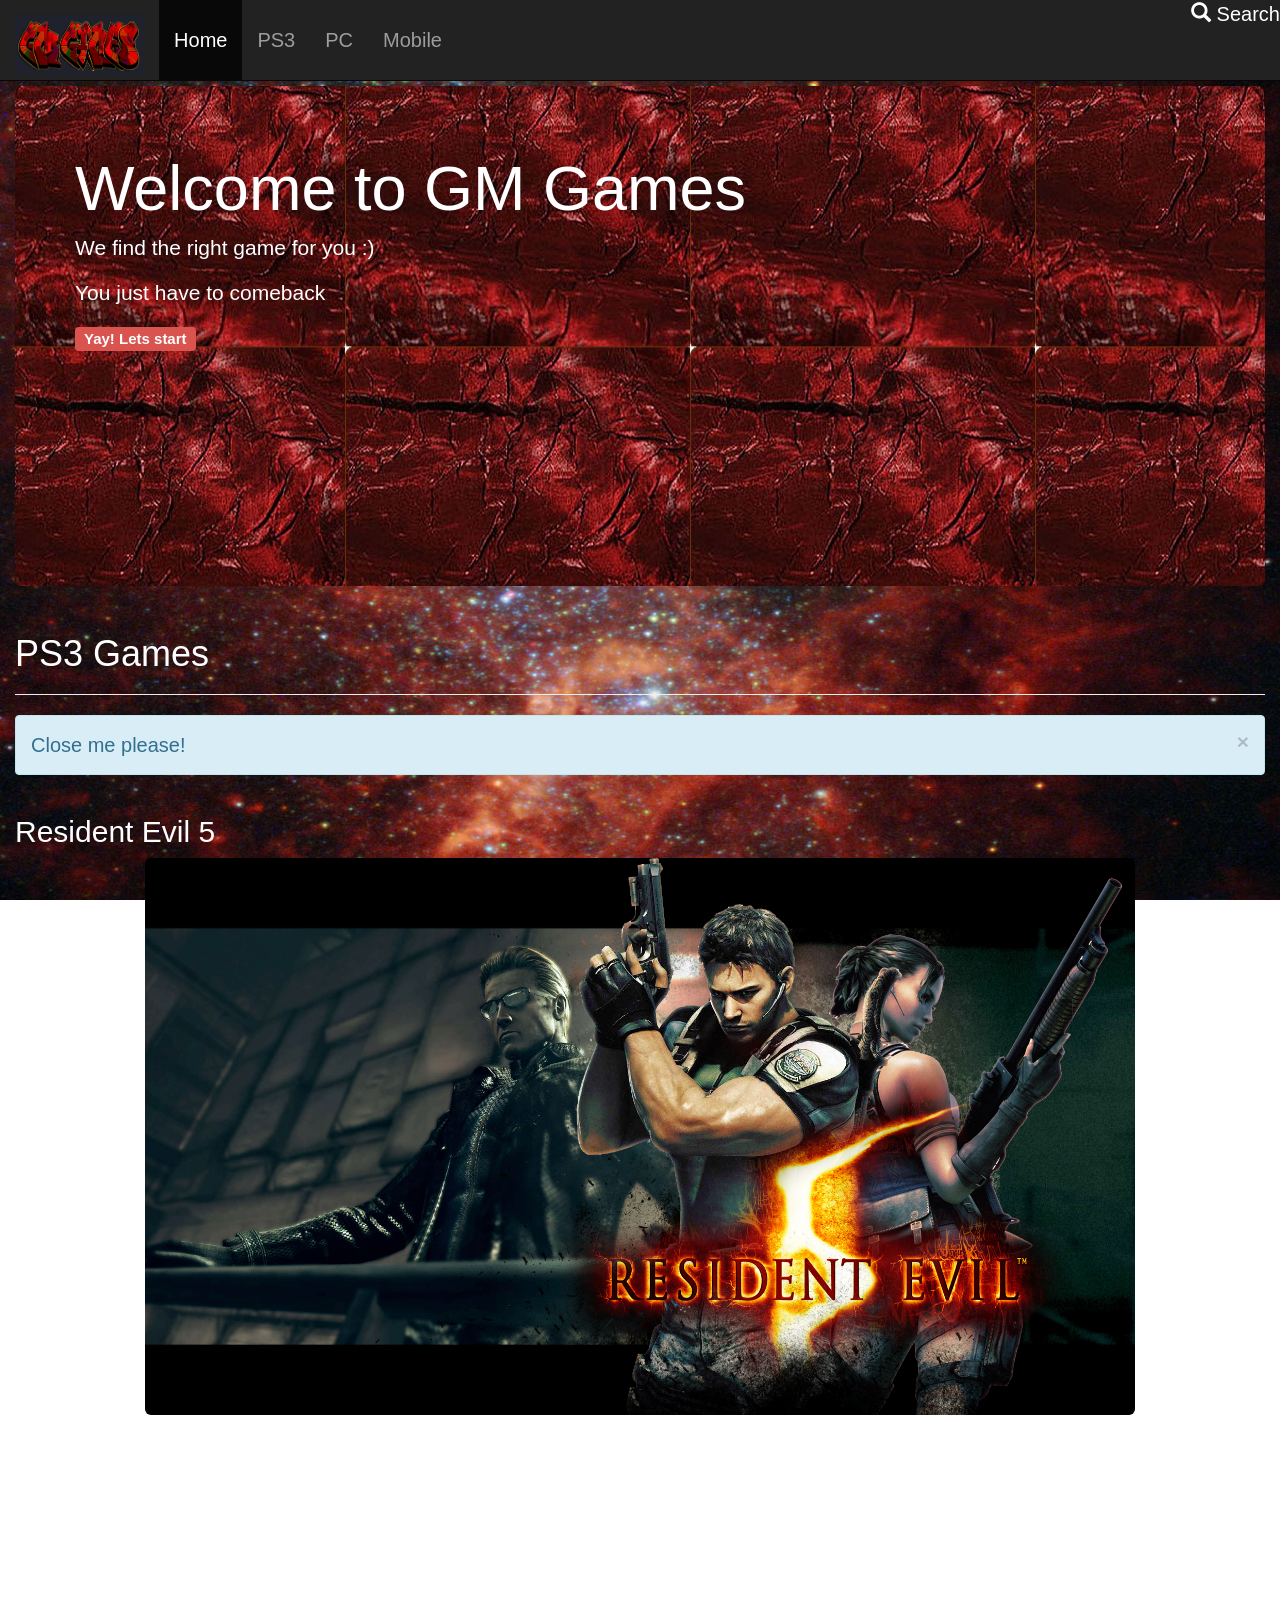
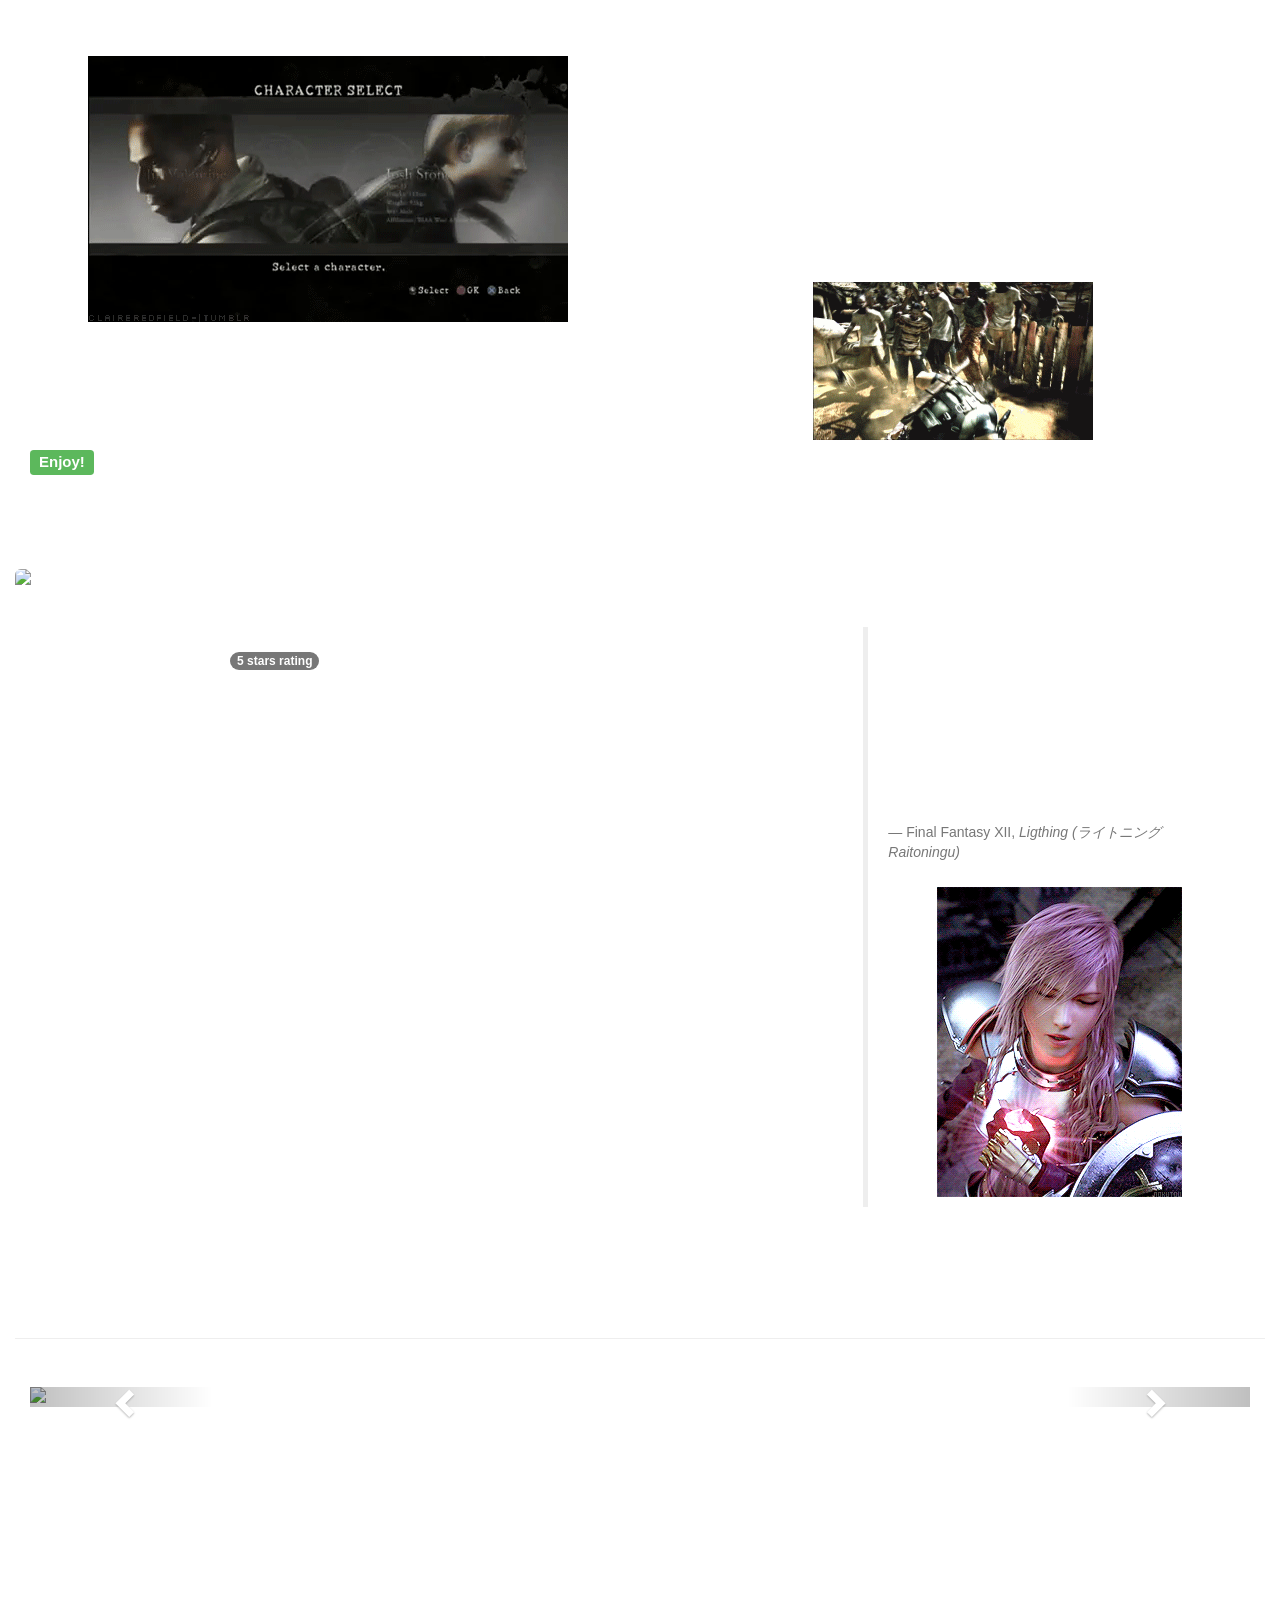
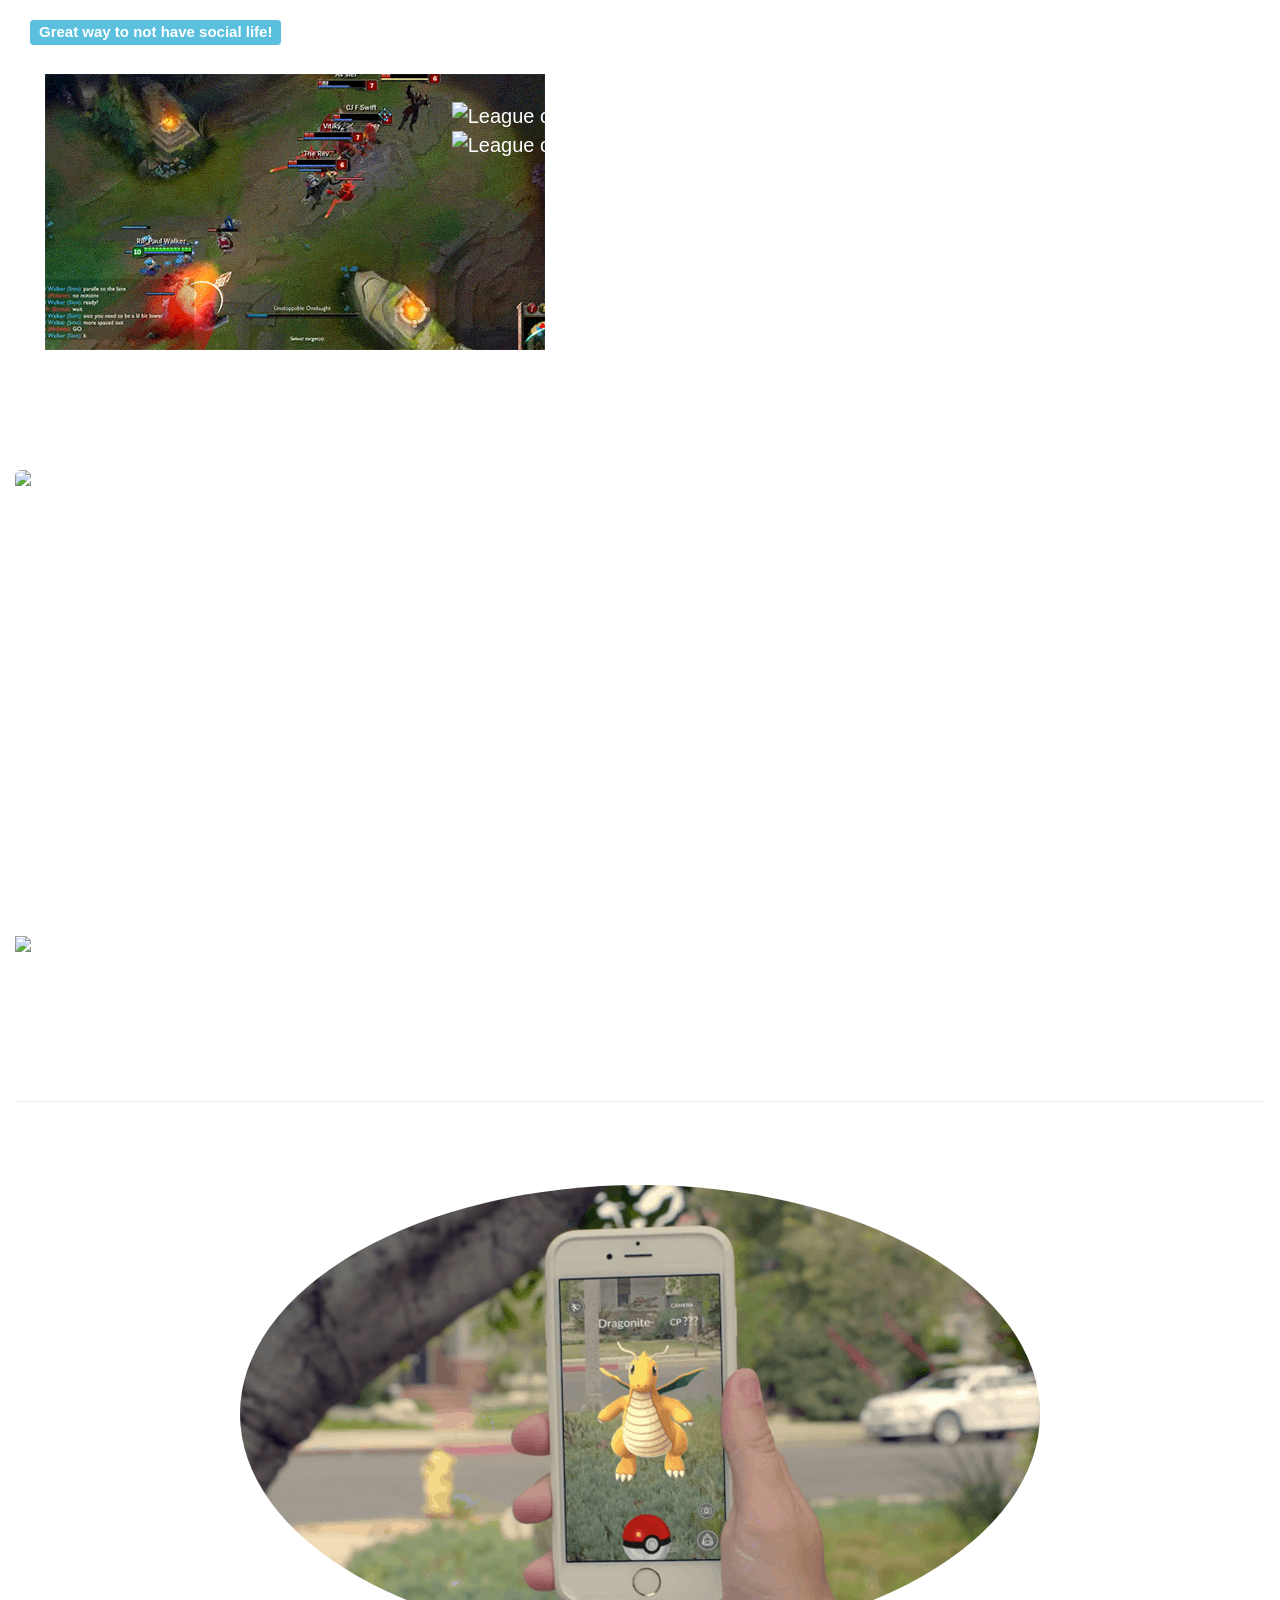
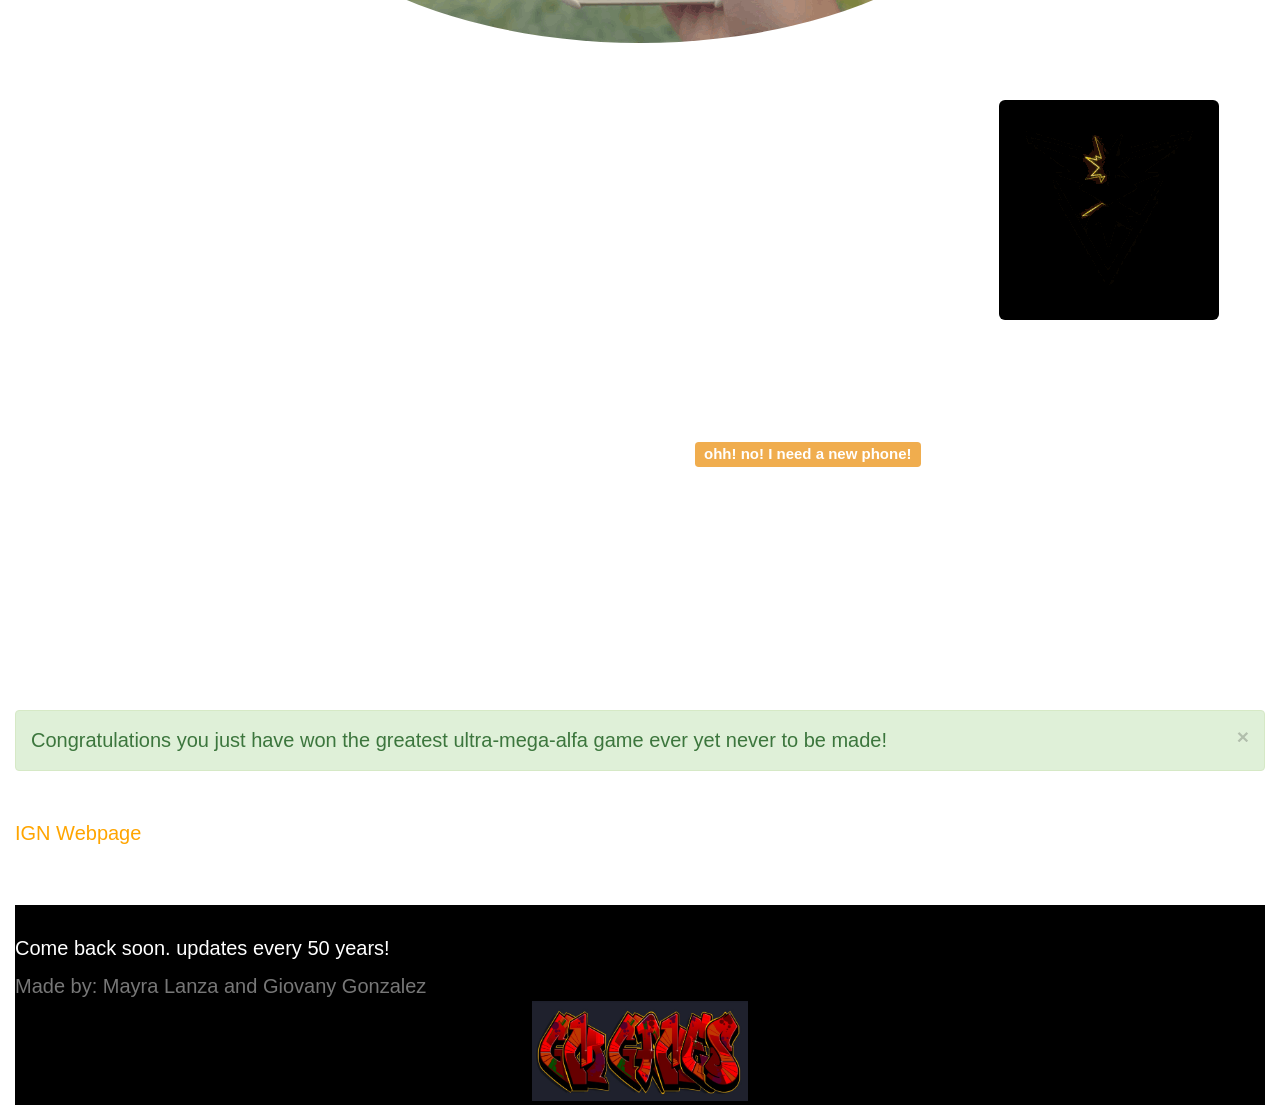
==== bootstrap.html @ f28b9369 "Add files via upload Files for the GM game blog" ====
<!DOCTYPE html>
<html lang="en">
<head>
   <!-- Authors: Giovany Gonzalez & Mayra Lanza -->
   <!-- Class: COP-4063 Web App Design          -->
    <meta charset="UTF-8">
    <meta http-equiv="X-UA-Compatible" content="IE=edge">
    <meta name="viewport" content="width=device-width, initial-scale=1"> 
    
    <title>GM Games USF</title>
    
    <!-- Latest compiled and minified CSS -->
    <link rel="stylesheet" href="https://maxcdn.bootstrapcdn.com/bootstrap/3.3.7/css/bootstrap.min.css" integrity="sha384-BVYiiSIFeK1dGmJRAkycuHAHRg32OmUcww7on3RYdg4Va+PmSTsz/K68vbdEjh4u" crossorigin="anonymous">

    <!-- Optional theme -->
    <link rel="stylesheet" href="https://maxcdn.bootstrapcdn.com/bootstrap/3.3.7/css/bootstrap-theme.min.css" integrity="sha384-rHyoN1iRsVXV4nD0JutlnGaslCJuC7uwjduW9SVrLvRYooPp2bWYgmgJQIXwl/Sp" crossorigin="anonymous">
    
    <!--  CSS file Link  -->
    <link rel="stylesheet" type="text/css" href="bootstrap-styles.css">
</head>

<body class = "container-fluid">
   
    <!--   Menu navbar   -->
    <nav class="navbar navbar-inverse navbar-fixed-top">
      <div class="container-fluid">
        <!--   Logo   -->
        <div class="navbar-header">
          <button type="button" class="navbar-toggle" data-toggle="collapse" data-target="#myNavbar">
            <span class="icon-bar"></span>
            <span class="icon-bar"></span>
            <span class="icon-bar"></span>
          </button>
          <a class="navbar-brand" href="#"><img src="picturesGM/GMLogo.JPG" alt="GM Game Logo"></a>
        </div>
        <!--    Menu Items   -->
        <nav class="collapse navbar-collapse" id="myNavbar">
          <ul class="nav navbar-nav">
            <li class="active"><a href="#">Home</a></li>
            <li><a href="#PS3">PS3</a></li>
            <li><a href="#PC">PC</a></li>
            <li><a href="#Mobile">Mobile</a></li>
          </ul>
          <ul class="nav navbar-nav navbar-right">
              <li><span class="glyphicon glyphicon-search"></span> Search</li>
          </ul>
        </nav>
      </div>
    </nav>
    <br><br><br>
    <!--  *** Home ***  -->
        <div class="jumbotron">
            <h1>Welcome to GM Games</h1>
           <p class="mision-statement">
               We find the right game for you :)
           </p>
           <p>You just have to comeback</p>
           <span class="label label-danger">Yay! Lets start</span>
           <div class="visible-sm visible-xs"></div>
        </div>
    <br>
    <!--  *** PS3 games review ***  -->
    <header>
         <h1 id="PS3">PS3 Games</h1>
    </header>
    <hr>
    <!--  Info Alert  -->
    <div class="alert alert-info">
    <a href="#" class="close" data-dismiss="alert" aria-label="cloe">&times;</a>Close me please!</div>
    <!--  Resident Evil 5  -->
    <section class = "container-fluid">
        <div class = "row"> 
        <h2>Resident Evil 5</h2>
         <img src="picturesGM/3899502.jpg" alt="Resident Evil 5 wallpaper" class = "img-responsive img-rounded" width="990" height="990"> 
        <br>
           <article class = "col-md-6">
               <h3>Reasons why to play RE5 <span class="glyphicon glyphicon-heart"></span></h3>
               <p>Do your parents ask you when are you going to socialize with people? Here is the solution! play Resident Evil 5 beucase not only its a game that requires teamwork while allowing two players to play but also its so lame playing with the console. So, you have no option but to look for a partner. yay!</p> 
                <img src="picturesGM/picgifs-resident-evil-5-961518.gif" alt="Resident Evil players">
                <p>Another awesome reason is that you do not kill because Zombies are already dead. For that reason, this game has been approved by the mundial parents association.</p>
                <br>
                <span class="label label-success">Enjoy!</span>
            </article>
            <div class = "col-md-6">
            <h3>Overview</h3>
            <p>Produced by series veteran Jun Takeuchi, this next-generation follow-up to the terrifying series introduces the theme of escape as its core survival instinct. As Chris Redfield (former S.T.A.R.S. member and now part of the BSAA unit), your life is in danger as you strive to complete your most dangerous mission yet in a sweltering desert colony where a new breed of evil has been unleashed. Swarms of marauding evil beings will charge at you when your pulse is racing at a heart-shattering pace. Environments will play a bigger factor than ever here, using the power of next-gen systems to create a world where terror might lurk in any alcove or shadow. Powerful lighting effects overwhelm the player with mirage movement and blinding brilliance, and even in the light of day, there is no safe haven in this Resident Evil. </p>
            <img src="picturesGM/tumblr_n7t24eRd991squf0ro1_400.gif" alt="Resident evil game">
            </div>
        </div>
    </section>
    <br>
    <!--  Final Fantasy page -->
    <section class = "container-fluid">
        <div class = "row"> 
        <h2>Final Fantasy XIII  <span class="glyphicon glyphicon-thumbs-up"></span></h2>
         <img src="http://img12.deviantart.net/578e/i/2009/330/1/f/final_fantasy_xiii_characters_by_cloudfan174.png" alt="Final Fantasy XIII wallpaper" class = "img-responsive img-rounded"> 
        <br>
           <article class = "col-md-4">
                <h3>Coolest Character <span class="badge"> 5 stars rating</span><br></h3>
                <ul>
                    <li>Lighting <p>She lost her parents when she was 15 years old. Claire takes on her codename of Lightning to become a stronger person to help her younger sister Serah, only to cause tensions between them as a result. In the first game, she is a former Sanctum soldier who sets out to save her sister from the fal'Cie, then strives to save Cocoon from destruction. She is voiced by Ali Hillis in English and by Maaya Sakamoto in Japanese. Her voice is so awesome. </p></li>
                </ul>
            </article>
            <article class = "col-md-4">
            <h3>Overview</h3>
            <p class = "lol">Final Fantasy XIII is a role-playing video game developed and published by Square Enix for the PlayStation 3. Released in Japan in December 2009 and worldwide in March 2010, it is the thirteenth major installment in the Final Fantasy series. The game includes fast-paced combat, a new system for the series for determining which abilities are developed for the characters called "Crystarium", and a customizable "Paradigm" system to control which abilities are used by the characters. Final Fantasy XIII includes elements from the previous games in the series, such as susmmoned monsters, chocobos, and airships. Love to plan strateies and fine graphics? This is your game. Your welcome! :) lol</p>
            </article>
            <aside class = "col-md-4">
                <blockquote>
                   <br>
                    <p> We don't think like that; when we think there's no hope left we keep looking until we find some. Maybe Cocoon is past saving, but we'll protect it or die trying. We live to make the impossible, possible - that is our focus.</p>
                    <small>Final Fantasy XII, <cite>Ligthing (ライトニング Raitoningu)</cite></small> <br>
                    <img src="picturesGM/LighthingFFXIII.gif" alt="Lighting fighting">
                </blockquote>
            </aside>
        </div>
    </section>
    <br>
    <!--  PC Games page  -->
    <header>
         <h1 id="PC">PC Games   <span class="glyphicon glyphicon-star"></span></h1>
    </header>
    <hr>
    <!--  League of Legends page  -->
    <section class = "container-fluid">
            <br>
             <figure id="League" class="carousel slide" data-ride="carousel">
                <!--   Indicators dots   -->
                <ol class="carousel-indicators">
                    <li data-target="#League" data-slide-to="0" class="active"></li>
                    <li data-target="#League" data-slide-to="1"></li>
                    <li data-target="#League" data-slide-to="2"></li>
                    <li data-target="#League" data-slide-to="3"></li>
                </ol>
                <!--     Wrapper for slides  -->
                 <div class="carousel-inner" role="listbox">
                     <figure class="item active">
                         <img src="http://na.leagueoflegends.com/sites/default/files/upload/art/team_graves_2.jpg" alt="League of Legends wallpaper">
                     </figure>
                     <div class="carousel-caption"><h2>League of Legends</h2></div>
                     <figure class="item">
                         <img src="http://na.leagueoflegends.com/sites/default/files/upload/art/teambuilder-wallpaper.jpg" alt="League of Legends wallpaper">
                     </figure>
                     <div class="carousel-caption"><h2>League of Legends</h2></div>
                     <figure class="item">
                         <img src="https://i.ytimg.com/vi/y1UZSvpJl7Q/maxresdefault.jpg" alt="League of Legends wallpaper">
                     </figure>
                     <div class="carousel-caption"><h2>League of Legends</h2></div>
                     <figure class="item">
                         <img src="https://images8.alphacoders.com/524/524242.jpg" alt="League of Legends wallpaper">
                     </figure>
                 </div>
                  <!--    Next and prev buttons     -->
                   <a class="left carousel-control" href="#League" role="button" data-slide="prev">
                  <span class="glyphicon glyphicon-chevron-left" aria-hidden="true"></span>
                  <span class="sr-only">Previous</span>
                </a>
                <a class="right carousel-control" href="#League" role="button" data-slide="next">
                  <span class="glyphicon glyphicon-chevron-right" aria-hidden="true"></span>
                  <span class="sr-only">Next</span>
                </a>
               </figure>     
            <br>
            <h3>Overview</h3>
            <p>In League of Legends, players assume the role of an unseen "summoner" that controls a "champion" with unique abilities and battle against a team of other players or computer-controlled champions. The goal is usually to destroy the opposing team's "nexus", a structure which lies at the heart of a base protected by defensive structures. Each League of Legends match is discrete, with all champions starting off fairly weak but increasing in strength by accumulating items and experience over the course of the game</p>
                  <span class="label label-info">Great way to not have social life!</span>
                  <br><br>
                  <div class = "container-fluid">
            <figure class="row">
                <div class="col-sm-4"><img src="picturesGM/League.gif" alt="League of legends"></div>
                <br>
                <div class="col-sm-4"><img src="picturesGM/vladtroll.gif" alt="League of legends"></div>
                <br>
                <div class="col-sm-4"><img src="picturesGM/league2.gif" alt="League of legends"></div>
                <br> 
            </figure>
            </div>
    </section><br><br>
    <!--  World of Warcraft Section  -->
    <section>
        <h2>World of Warcraft</h2>
        <img src="http://img2.ali213.net/picfile/News/2016/04/27/2016042744608850.jpg" alt="World of warcraft" class="img-responsive img-rounded">
        <br>
        <p>World of Warcraft (WoW) is a massively multiplayer online role-playing game (MMORPG) released in 2004 by Blizzard Entertainment.  The game has enjoyed numerous expansion packs, each of which introduced a lot of new content to the game and the newest expansion called Legion just came out so now is the best time to play! 
        <br>
        <h3>KEY FEATURES</h3>
        <ol>
            <li>Enormous Game World – with thousands of well-written quests.</li>
            <li>Great Variety of Classes and Races – eleven playable classes and thirteen races.</li>
            <li>Economy and Crafting – solid crafting system with a vibrant player economy.</li>
            <li>Extremely Polished Game with Solid Production Value – great music, art, lore, interface, and more.</li>
            <li>Varied PvP Options – Arenas, World PvP, Battlegrounds, and Duels</li>
            <li>Collectibles – tons of collectible mounts, titles, achievements, and more. Gives the game a lot of replay/completionist value.</li>
        </ol> <br>
     <br><br>
    <img src="http://i.makeagif.com/media/4-28-2015/JVFdbt.gif" alt="WW gif"><br>
    
    </section>
    <br>
    <!--  Mobile   -->
    <header>
        <h1 id="Mobile">Mobile</h1>
    </header>
    <hr>
    <section class = "container-fluid">
        <div class = "row"> 
           <!-- Pokemon Go -->
        <h2>Pokemon GO</h2>
            <img src="picturesGM/b6dihmcfc2cez9b6q0lo.gif" alt="Pokemon GO" class="img-responsive img-circle">
            <article class="col-sm-3"> 
            <br>
            <h3>Overview</h3>
            <p>Venusaur, Charizard, Blastoise, Pikachu, and many other Pokémon have been discovered on planet Earth! 
            Now’s your chance to discover and capture the Pokémon all around you—so get your shoes on, step outside, and explore the world. You’ll join one of three teams and battle for the prestige and ownership of Gyms with your Pokémon at your side.
            .</p>
            </article>
            <aside class="col-sm-3">
                <p><br><br>Pokémon are out there, and you need to find them. As you walk around a neighborhood, your smartphone will vibrate when there’s a Pokémon nearby. Take aim and throw a Poké Ball… You’ll have to stay alert, or it might get away!
                Search far and wide for Pokémon and items
                Certain Pokémon appear near their native environment—look for Water-type Pokémon by lakes and oceans. Visit PokéStops, found at interesting places like museums, art installations, historical markers, and monuments, to stock up on Poké Balls and helpful items</p>
            </aside>
            <article class="col-sm-3">
                <h3><br>Requirements for the game</h3>
                <ul>
                    <li> Compatible with Android devices that have 2GB RAM or more and have Android Version 4.4 - 6.0 installed. </li>
                    <li>Compatibility is not guaranteed for devices without GPS capabilities or devices that are connected only to Wi-Fi networks
                    <span class="label label-warning">ohh! no! I need a new phone!</span> </li>           
                </ul>
            </article>
            <figure class="col-sm-3">
               <br><br>
                <img class="img-rounded" src="picturesGM/18qftY7.gif" alt="Pokemon Yellow Team">
            </figure>
        </div> 
    </section>
    <br><br>
    <!--  Success Alert  -->
    <div class="alert alert-success"><a href="#" class="close" data-dismiss="alert" aria-label="cloe">&times;</a>Congratulations you just have won the greatest ultra-mega-alfa game ever yet never to be made!</div>
    <nav>Reference: <br>
    <a href="http://www.ign.com/wikis/final-fantasy-xiii/Characters">IGN Webpage</a></nav><br>
    <br>
    <!--  footer  -->
    <footer id="footer">
       <br>
        <p>Come back soon. updates every 50 years!</p>
        <p class="text-muted">Made by: Mayra Lanza and Giovany Gonzalez<img  src="picturesGM/GMLogo.JPG" alt="GM Games Logo" height="100"></p>
    </footer>
    <!--  Jquery  -->
    <script   src="https://code.jquery.com/jquery-3.1.0.slim.min.js"   integrity="sha256-cRpWjoSOw5KcyIOaZNo4i6fZ9tKPhYYb6i5T9RSVJG8="   crossorigin="anonymous"></script>
    
    <!-- Latest compiled and minified JavaScript -->
    <script src="https://maxcdn.bootstrapcdn.com/bootstrap/3.3.7/js/bootstrap.min.js" integrity="sha384-Tc5IQib027qvyjSMfHjOMaLkfuWVxZxUPnCJA7l2mCWNIpG9mGCD8wGNIcPD7Txa" crossorigin="anonymous"></script>
</body>
</html>
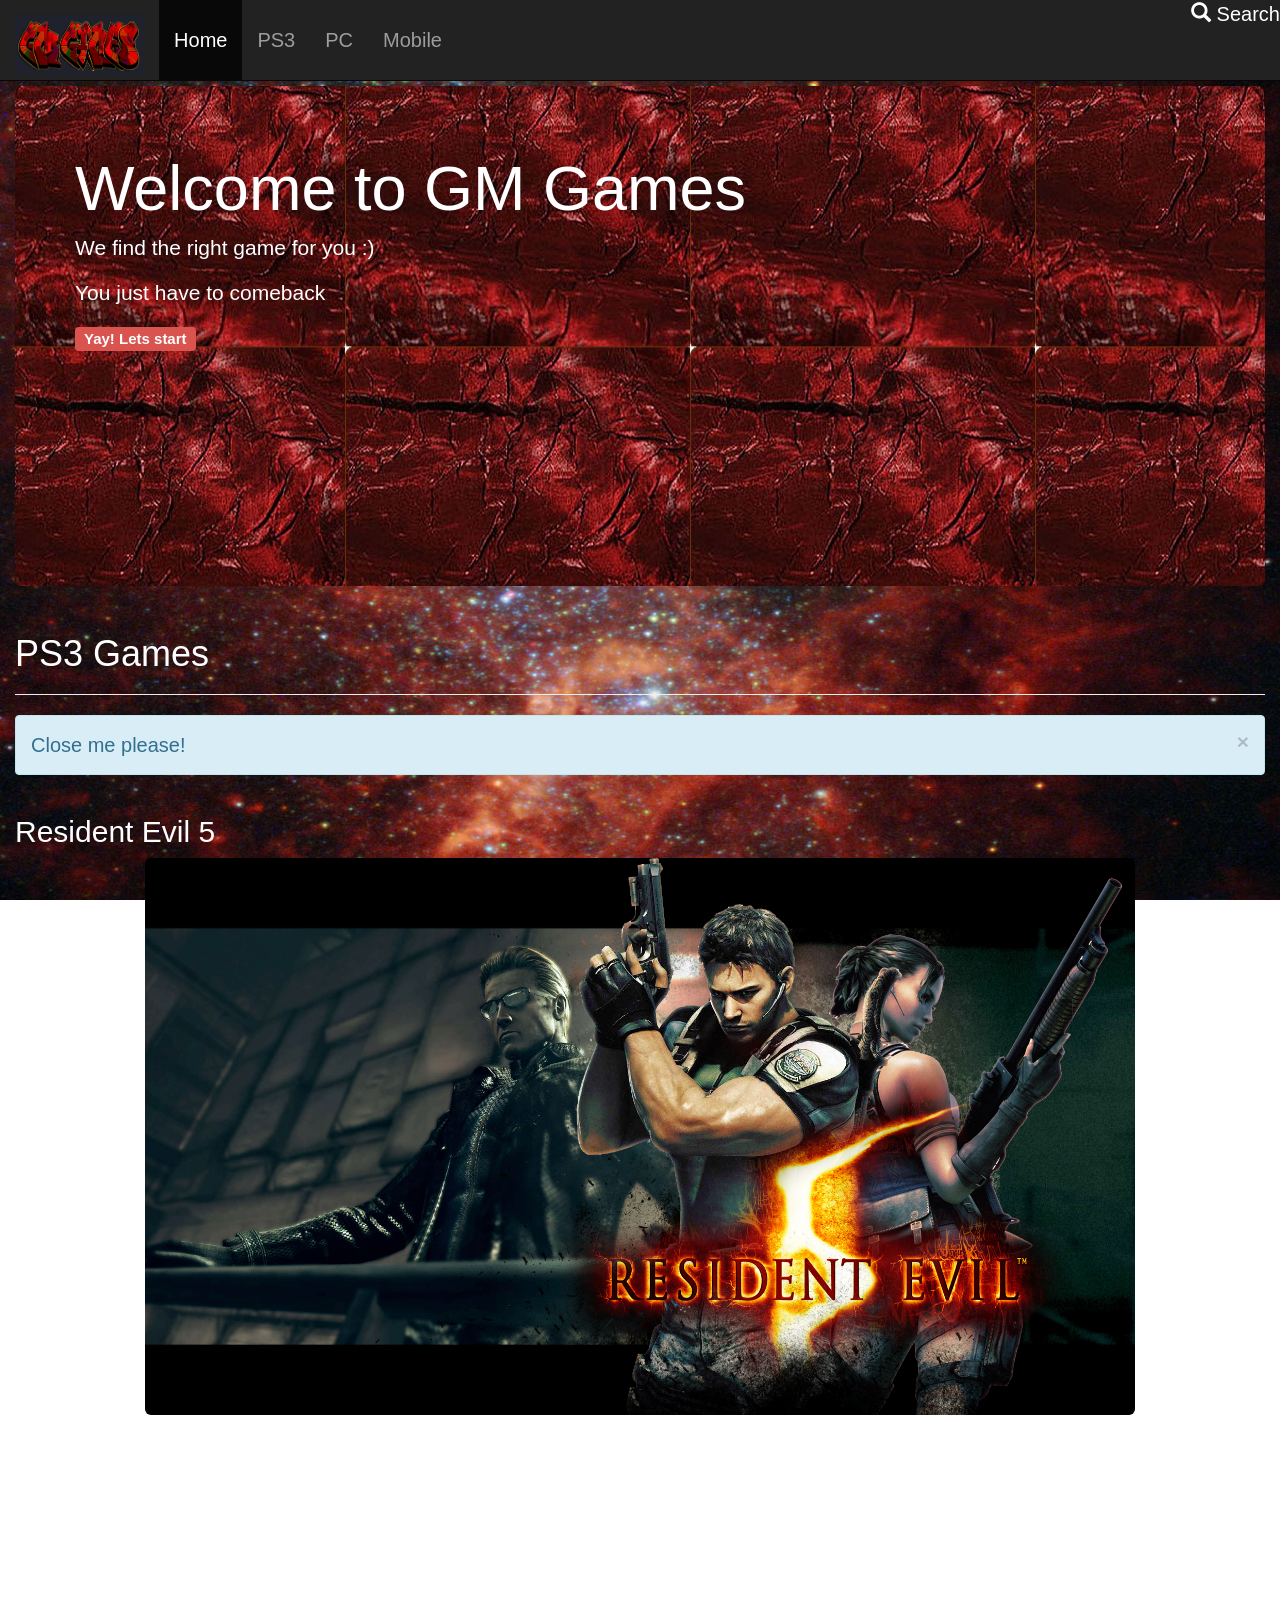
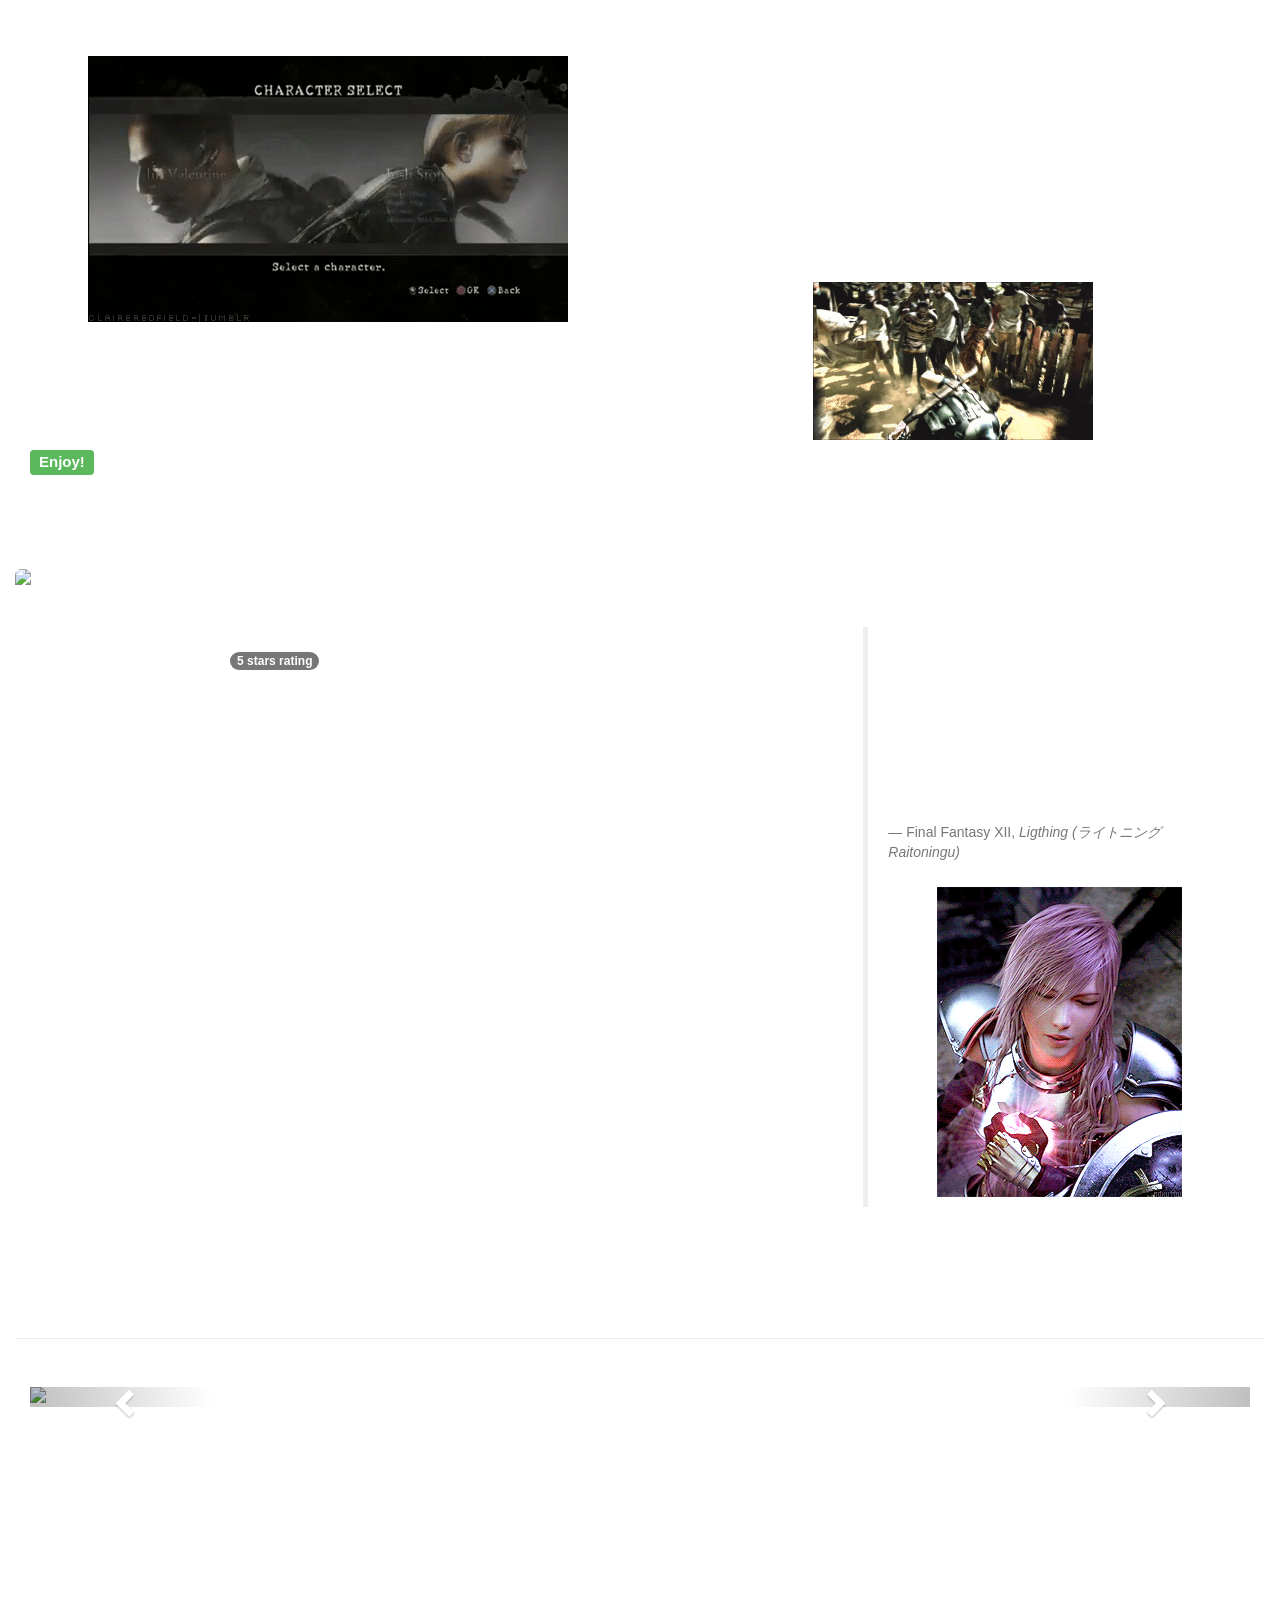
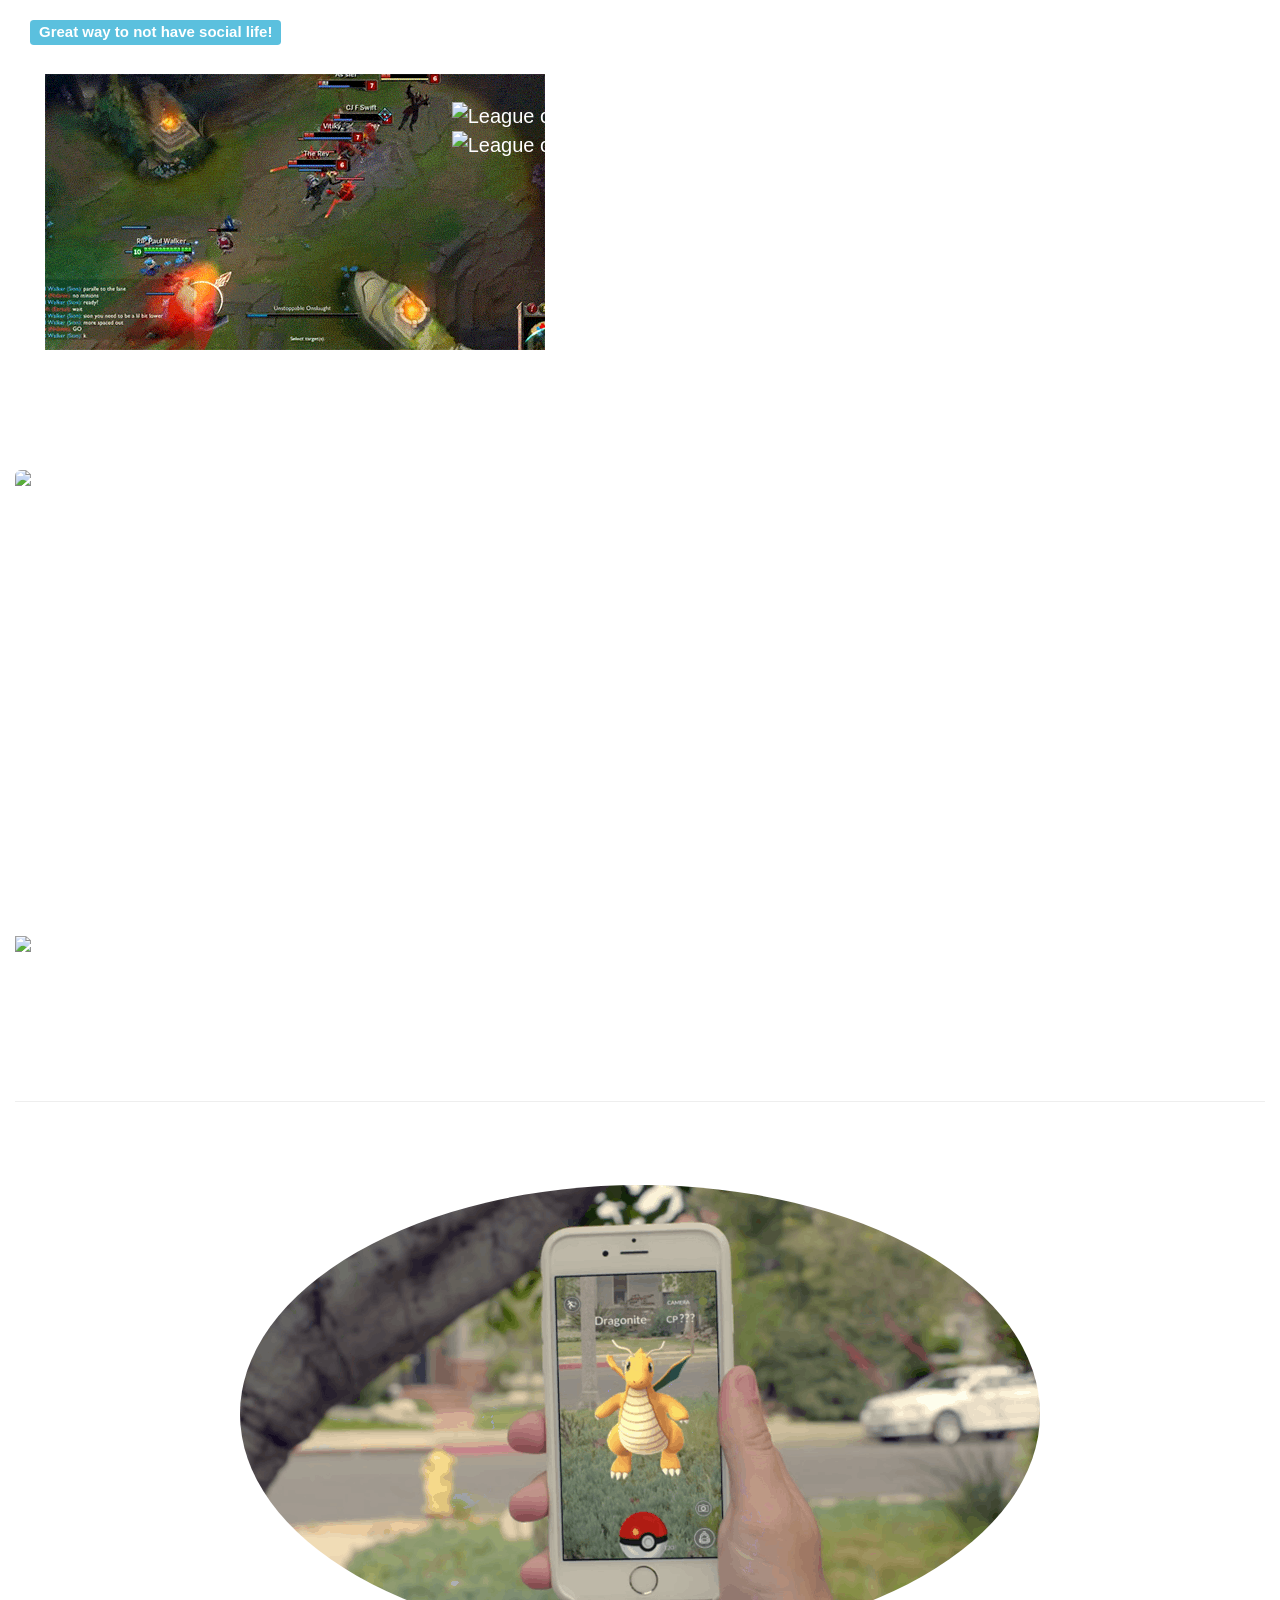
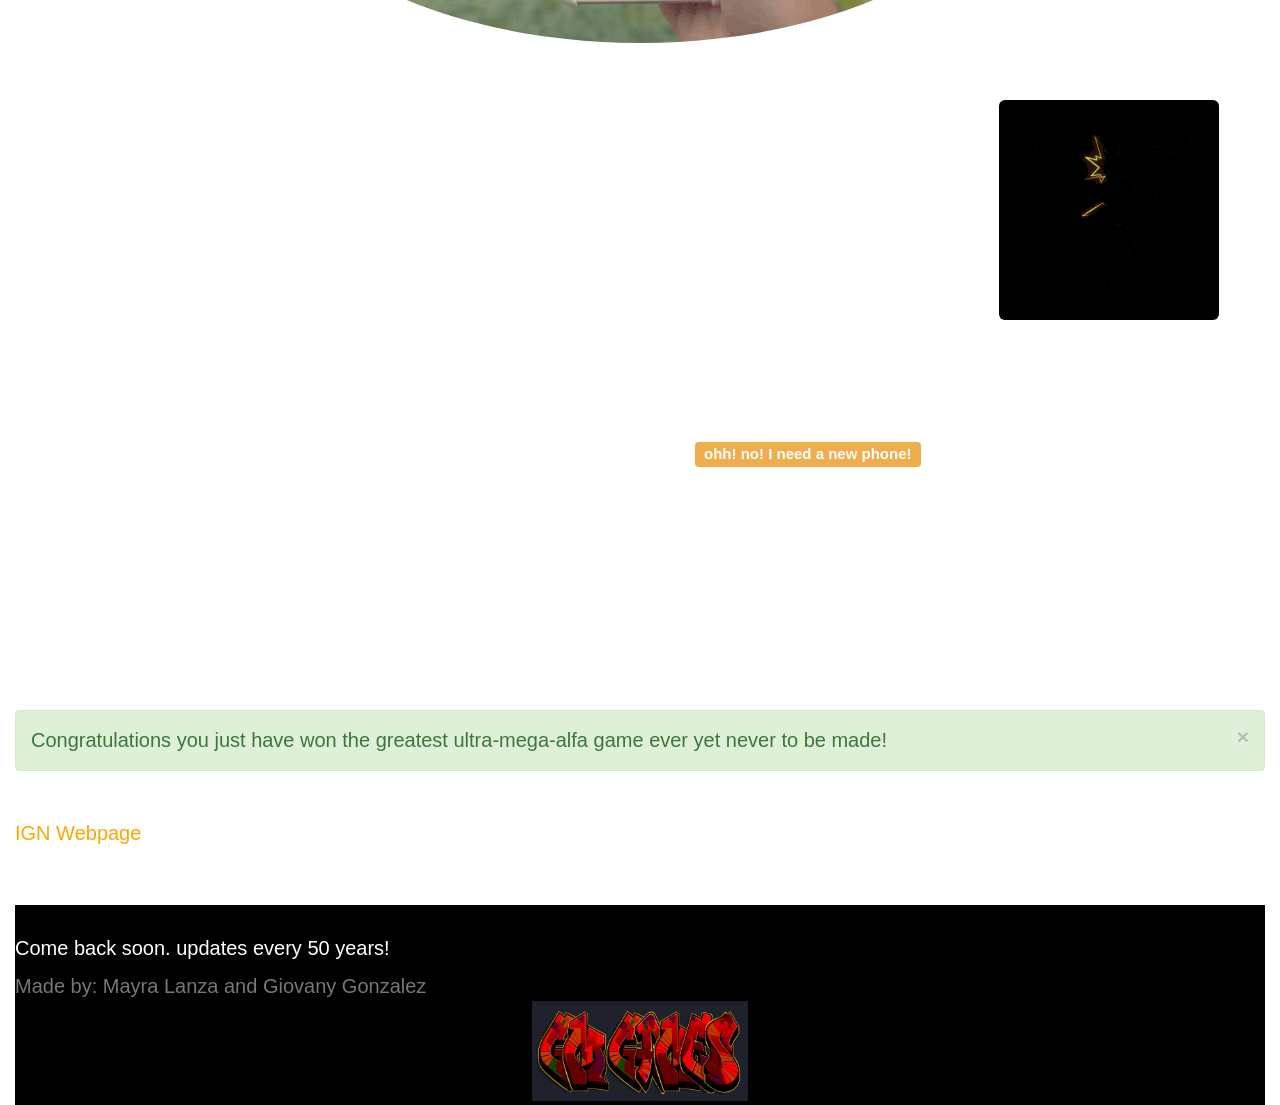
==== commit 9667f769: "Update bootstrap.html" ====
--- a/bootstrap.html
+++ b/bootstrap.html
@@ -1,7 +1,7 @@
 <!DOCTYPE html>
 <html lang="en">
 <head>
-   <!-- Authors: Giovany Gonzalez & Mayra Lanza -->
+   <!-- Authors: Mayra Lanza -->
    <!-- Class: COP-4063 Web App Design          -->
     <meta charset="UTF-8">
     <meta http-equiv="X-UA-Compatible" content="IE=edge">
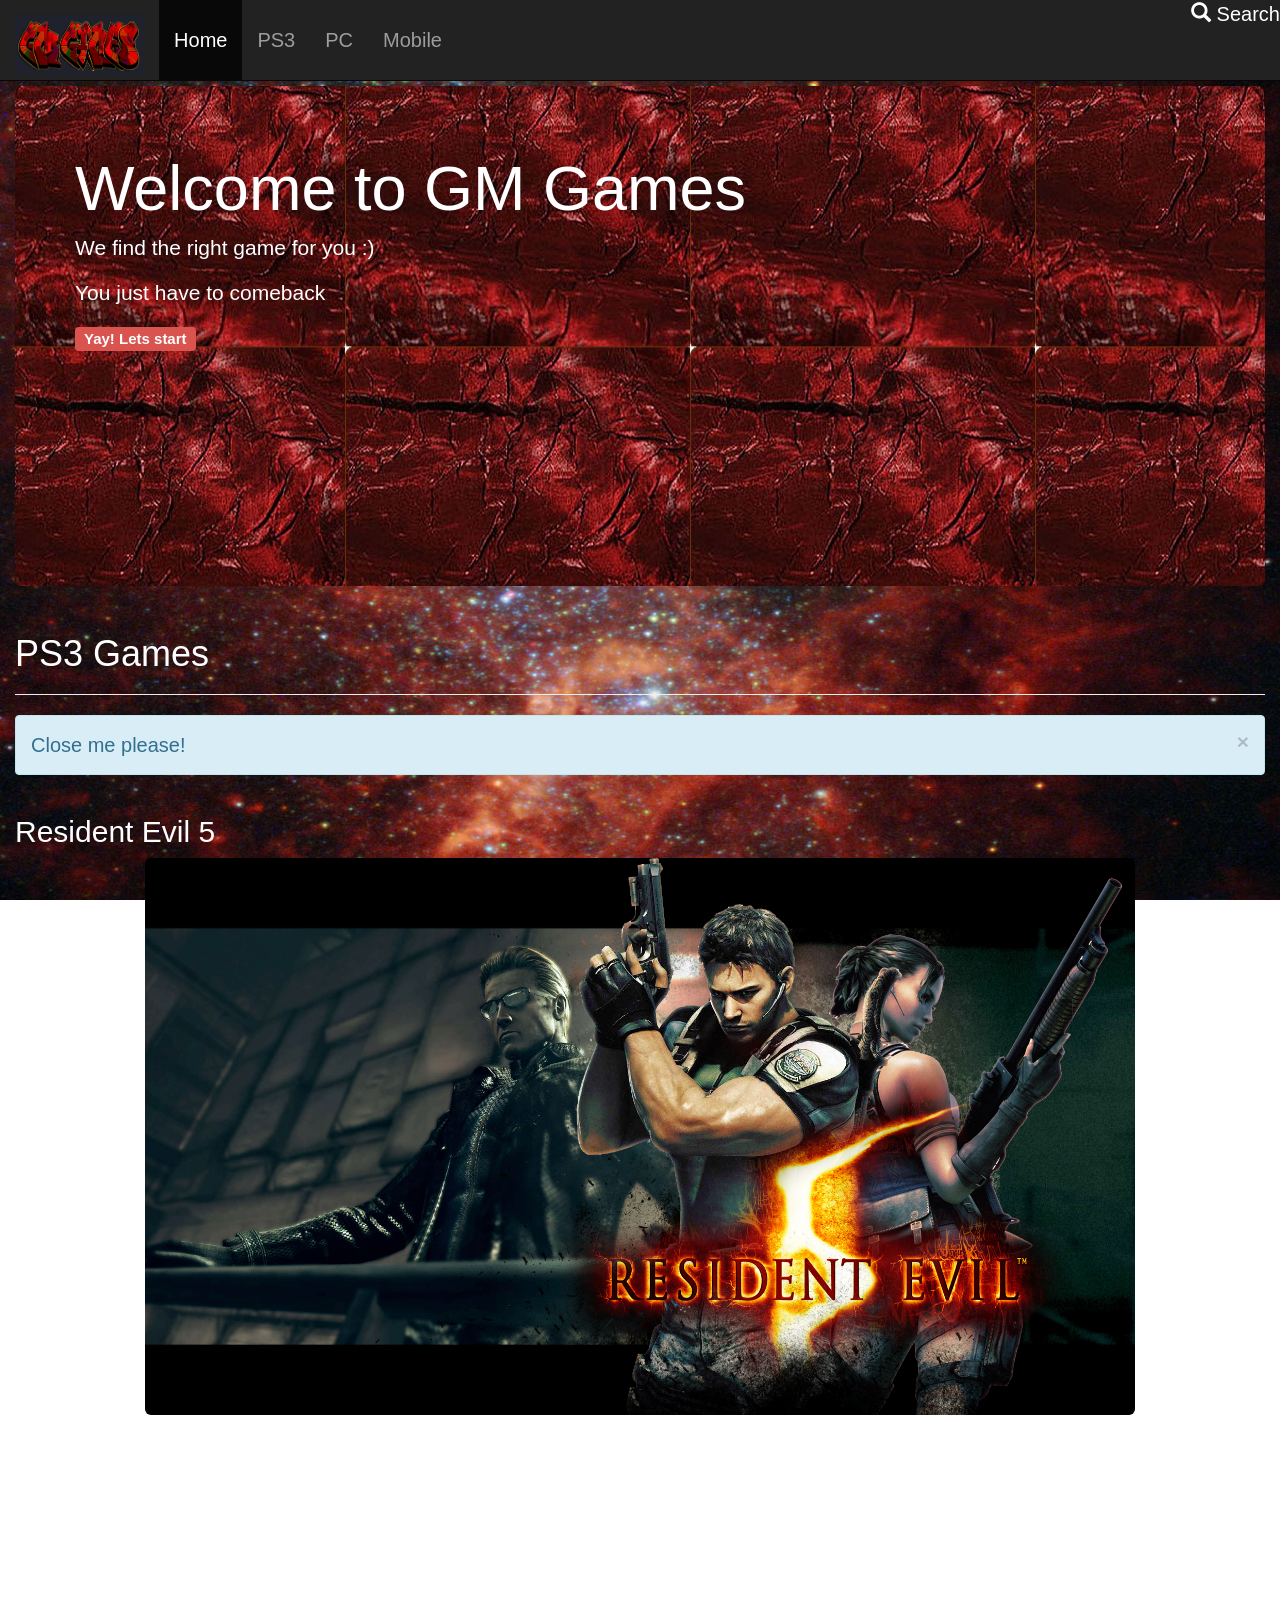
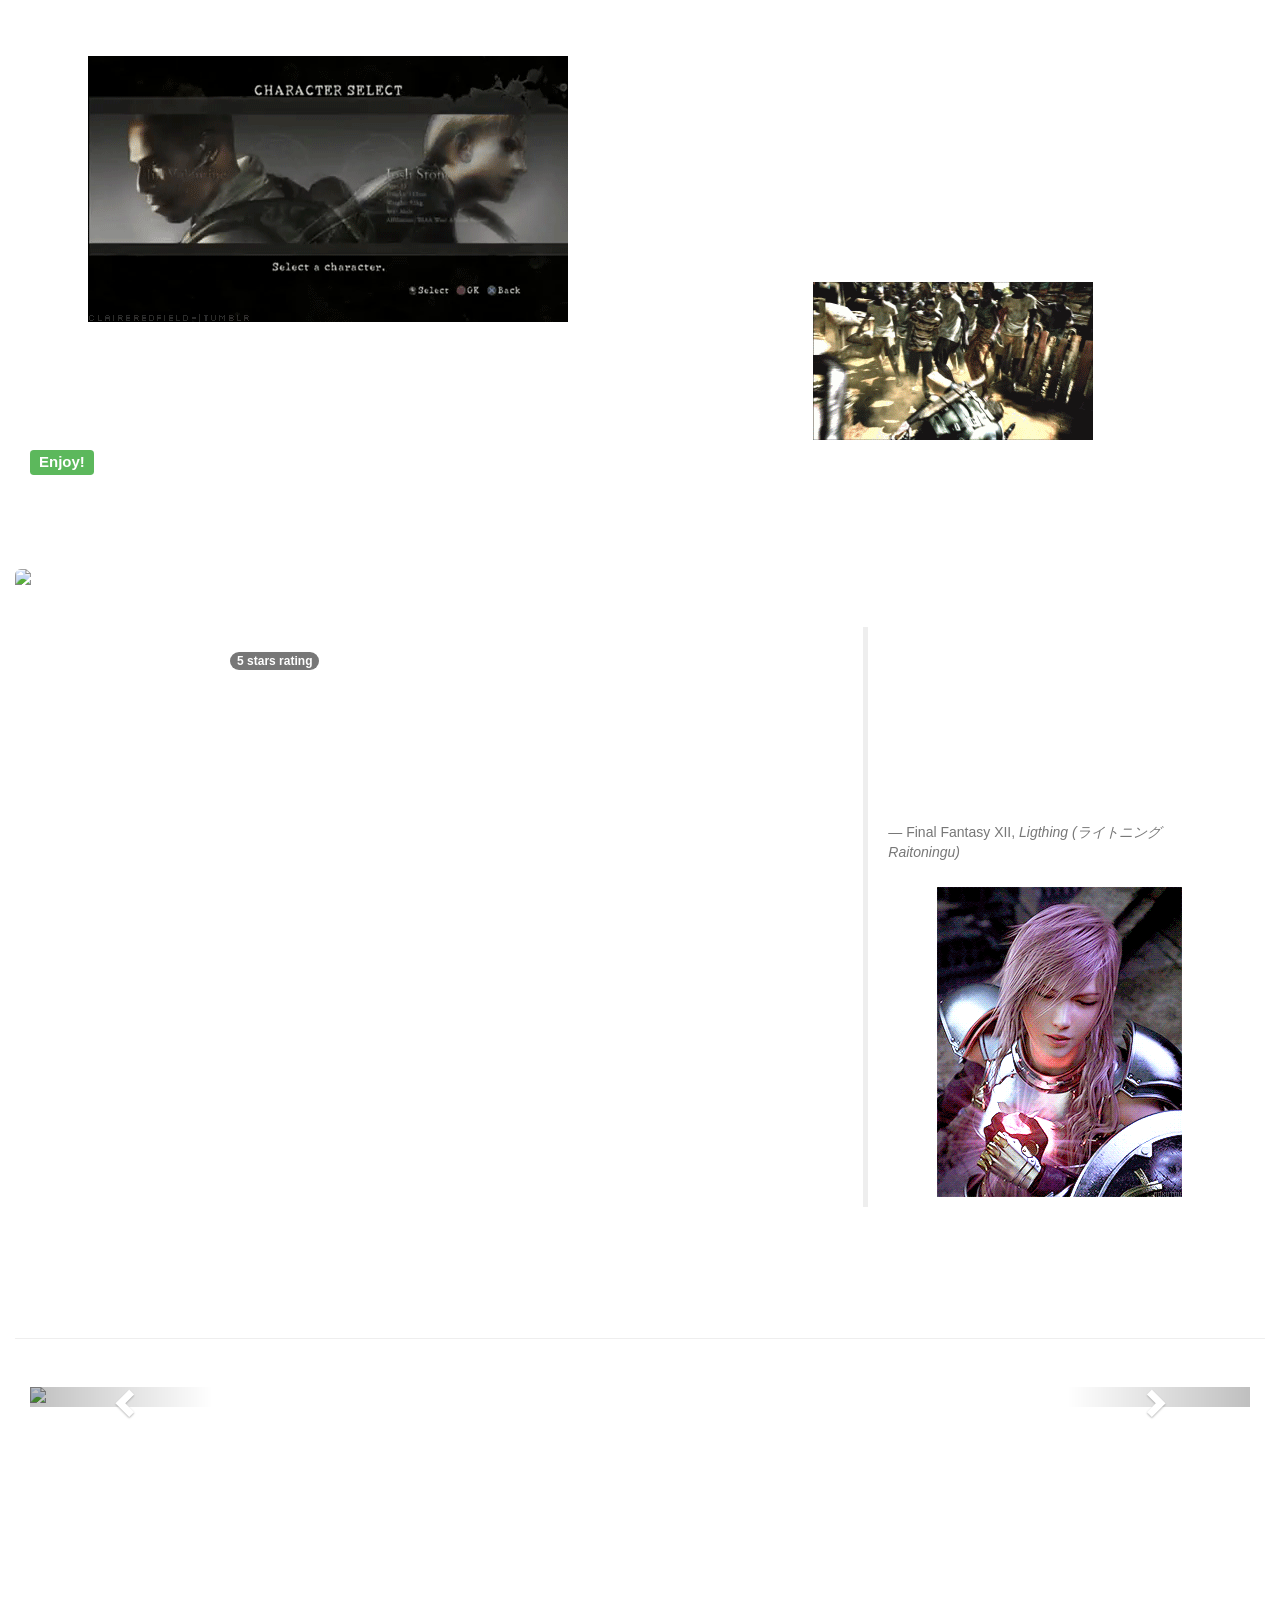
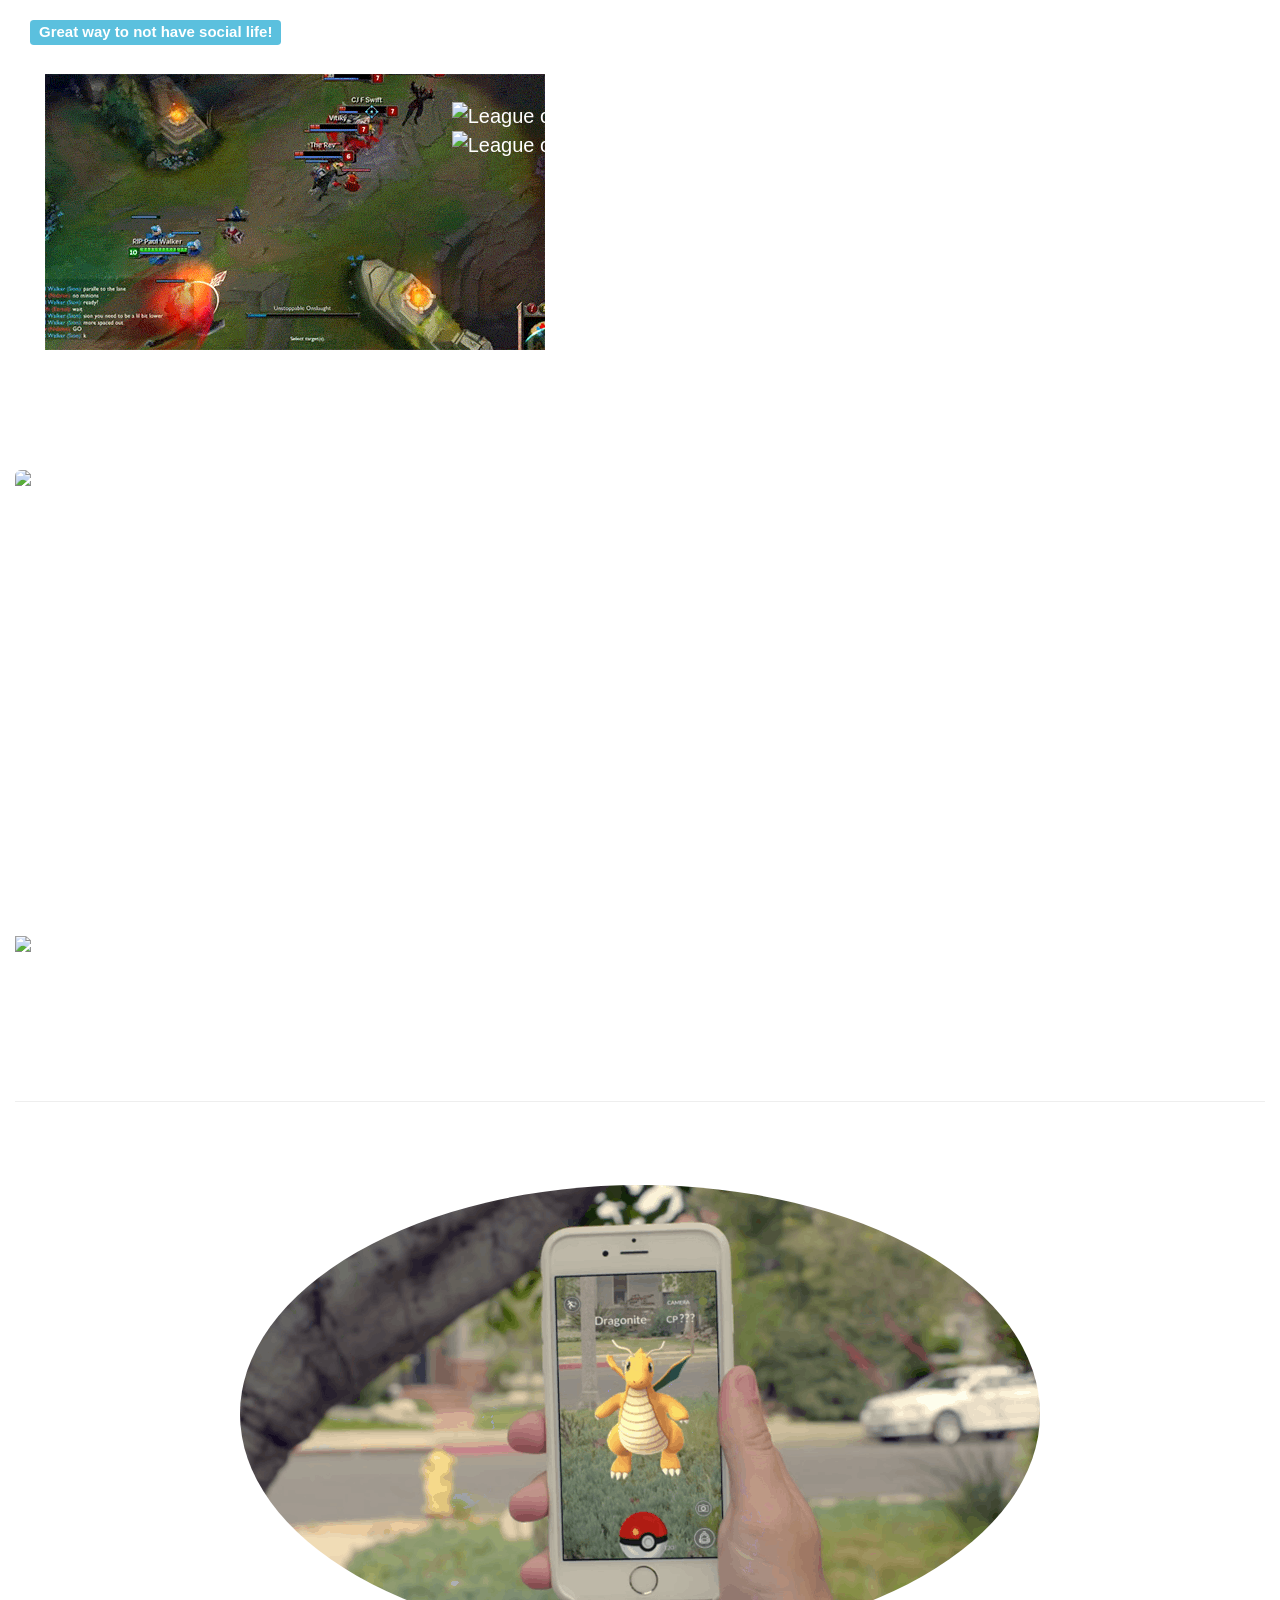
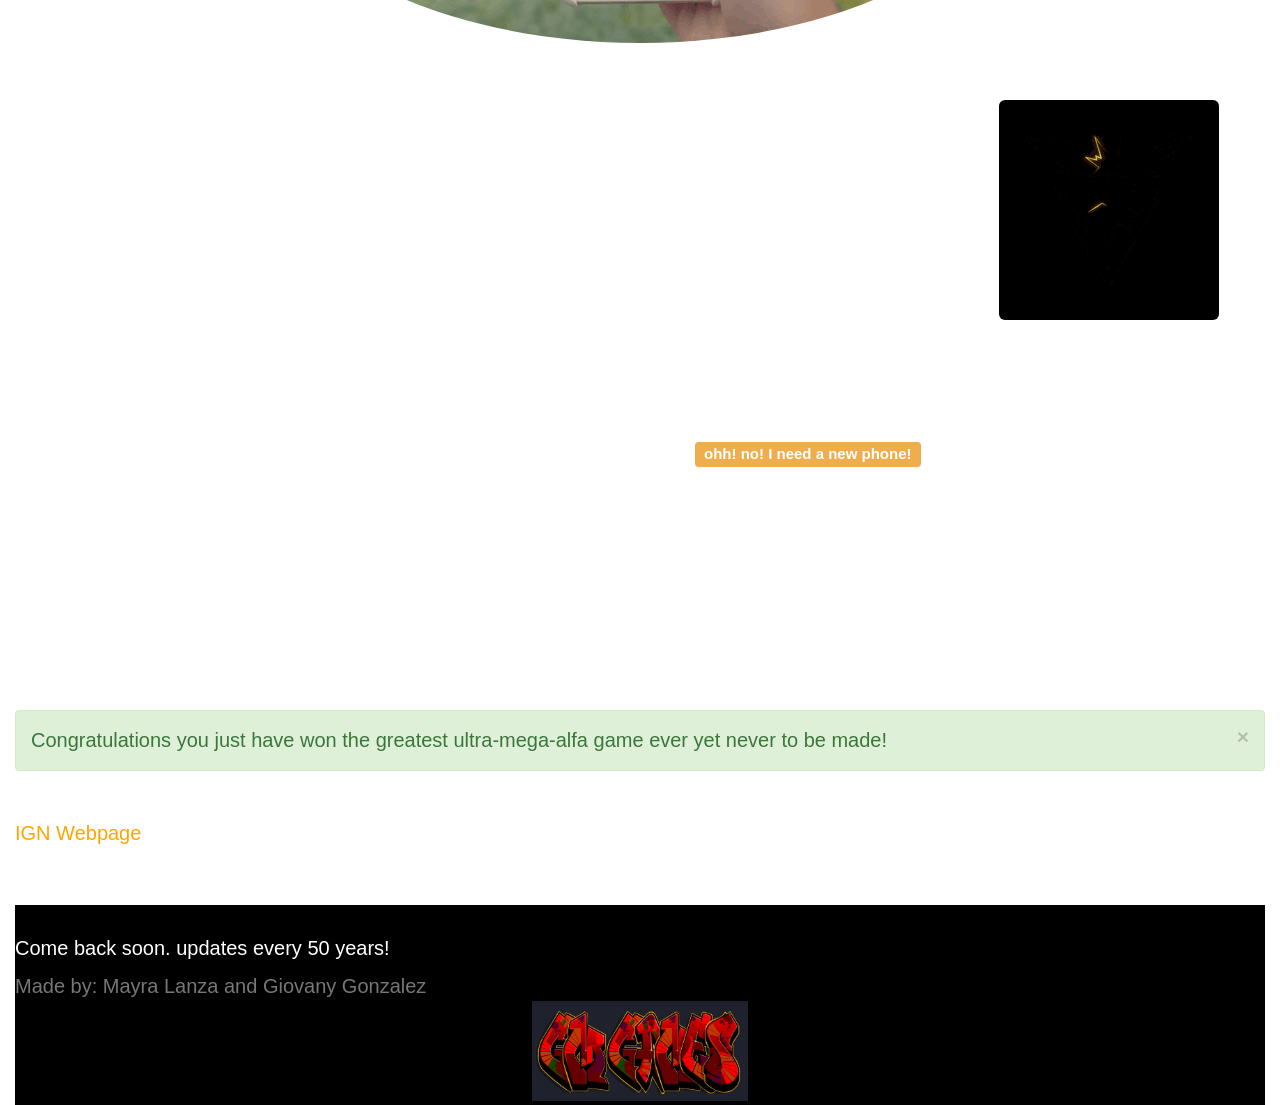
==== commit 10acecb0: "Update bootstrap.html" ====
--- a/bootstrap.html
+++ b/bootstrap.html
@@ -1,7 +1,7 @@
 <!DOCTYPE html>
 <html lang="en">
 <head>
-   <!-- Authors: Mayra Lanza -->
+   <!-- Author: Mayra Lanza -->
    <!-- Class: COP-4063 Web App Design          -->
     <meta charset="UTF-8">
     <meta http-equiv="X-UA-Compatible" content="IE=edge">
